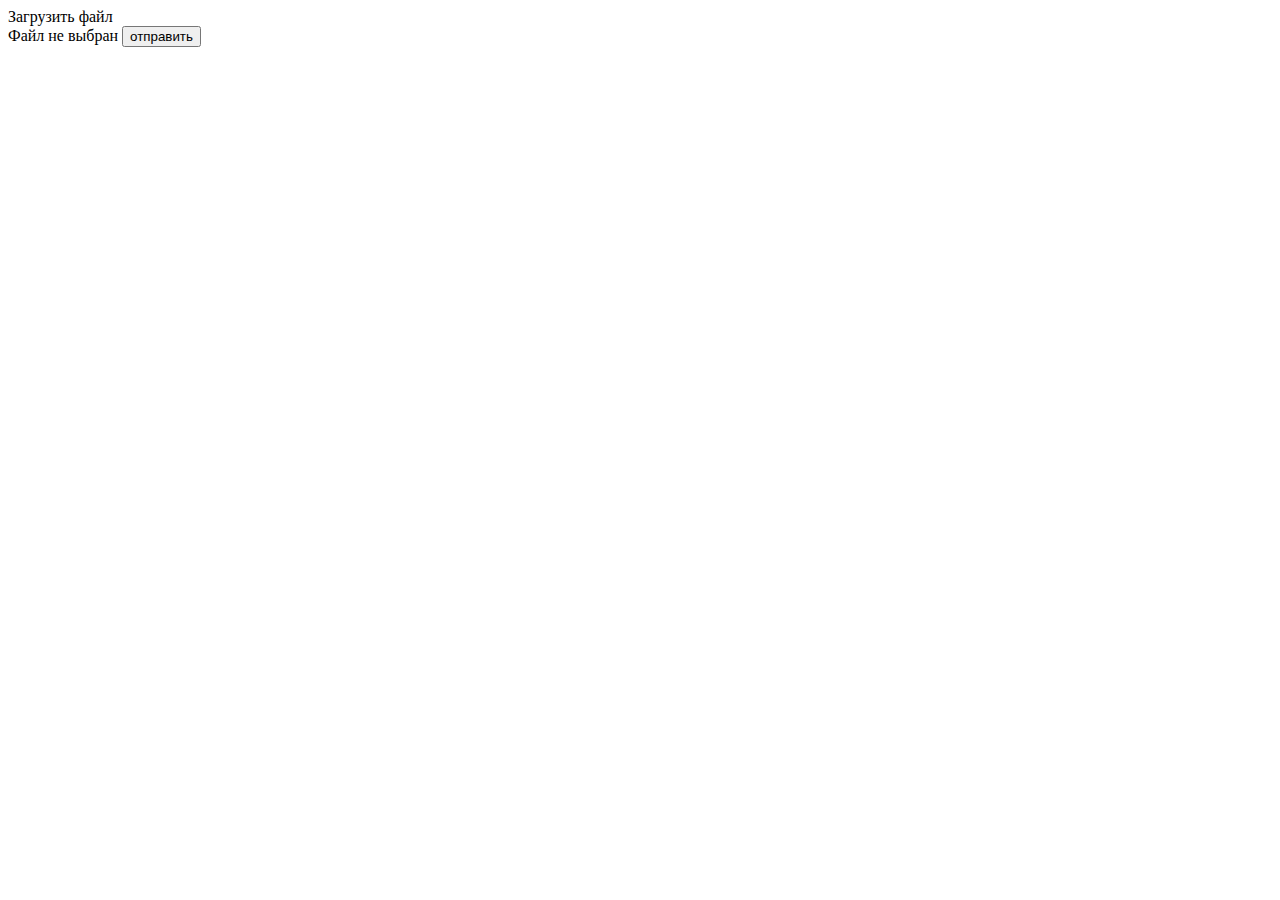
==== src/main/resources/templates/index.html @ 42c839f7 "Initial commit" ====
<!DOCTYPE html>
<html>
<head>
    <meta http-equiv="Content-type" content="text/html; charset=utf-8">
	<meta http-equiv="X-UA-Compatible" content="IE=Edge">
    <title>Input</title>
    <link rel="stylesheet" href="css/style.css" type="text/css">
</head>
<body>
    <div class="example-1">
        <form method="post" action="/uploadecxel" enctype="multipart/form-data">
            <input type="file" id="upload_file" hidden="hidden" name="file">
            <div id="upload_btn">Загрузить файл</div>
            <span id="upload_text">Файл не выбран</span>
            <button type="submit">отправить</button>
        </form>
    </div>
    <script src="script/main.js"></script>
</body>
</html>
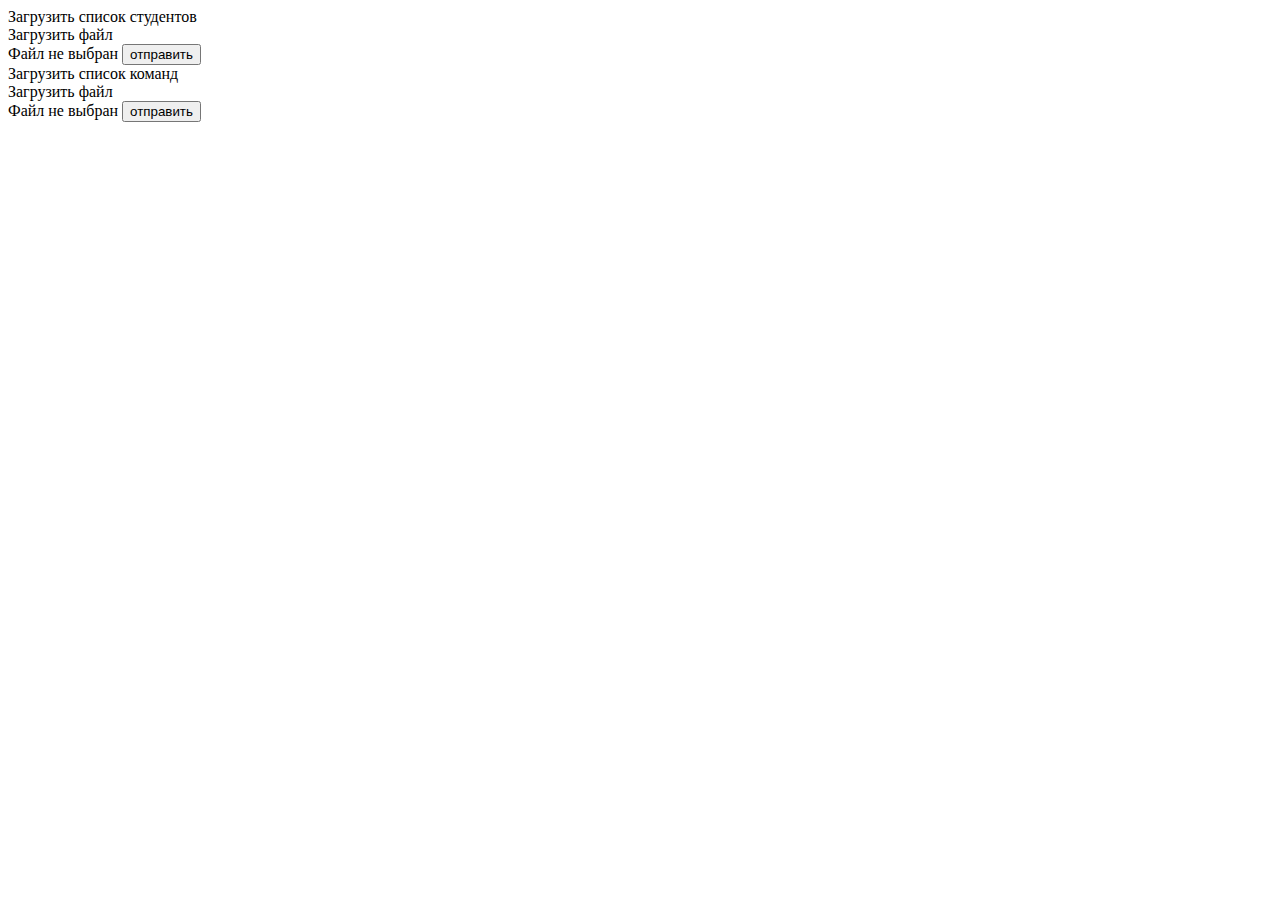
==== commit fdb48210: "0.81 release" ====
--- a/src/main/resources/templates/index.html
+++ b/src/main/resources/templates/index.html
@@ -1,13 +1,16 @@
 <!DOCTYPE html>
 <html>
 <head>
+    <link href='https://fonts.googleapis.com/css?family=Rock+Salt' rel='stylesheet' type='text/css'>
     <meta http-equiv="Content-type" content="text/html; charset=utf-8">
-	<meta http-equiv="X-UA-Compatible" content="IE=Edge">
+    <meta http-equiv="X-UA-Compatible" content="IE=Edge">
     <title>Input</title>
     <link rel="stylesheet" href="css/style.css" type="text/css">
 </head>
 <body>
-    <div class="example-1">
+<div class="example-1">
+    <div class="square">
+        <div class="p">Загрузить список студентов</div>
         <form method="post" action="/uploadecxel" enctype="multipart/form-data">
             <input type="file" id="upload_file" hidden="hidden" name="file">
             <div id="upload_btn">Загрузить файл</div>
@@ -15,6 +18,16 @@
             <button type="submit">отправить</button>
         </form>
     </div>
-    <script src="script/main.js"></script>
+    <div class="square">
+        <div class="p">Загрузить список команд</div>
+        <form method="post" action="/uploadTeams" enctype="multipart/form-data">
+            <input type="file" id="upload_file2" hidden="hidden" name="file">
+            <div id="upload_btn2">Загрузить файл</div>
+            <span id="upload_text2">Файл не выбран</span>
+            <button type="submit">отправить</button>
+        </form>
+    </div>
+</div>
+<script src="script/main.js"></script>
 </body>
 </html>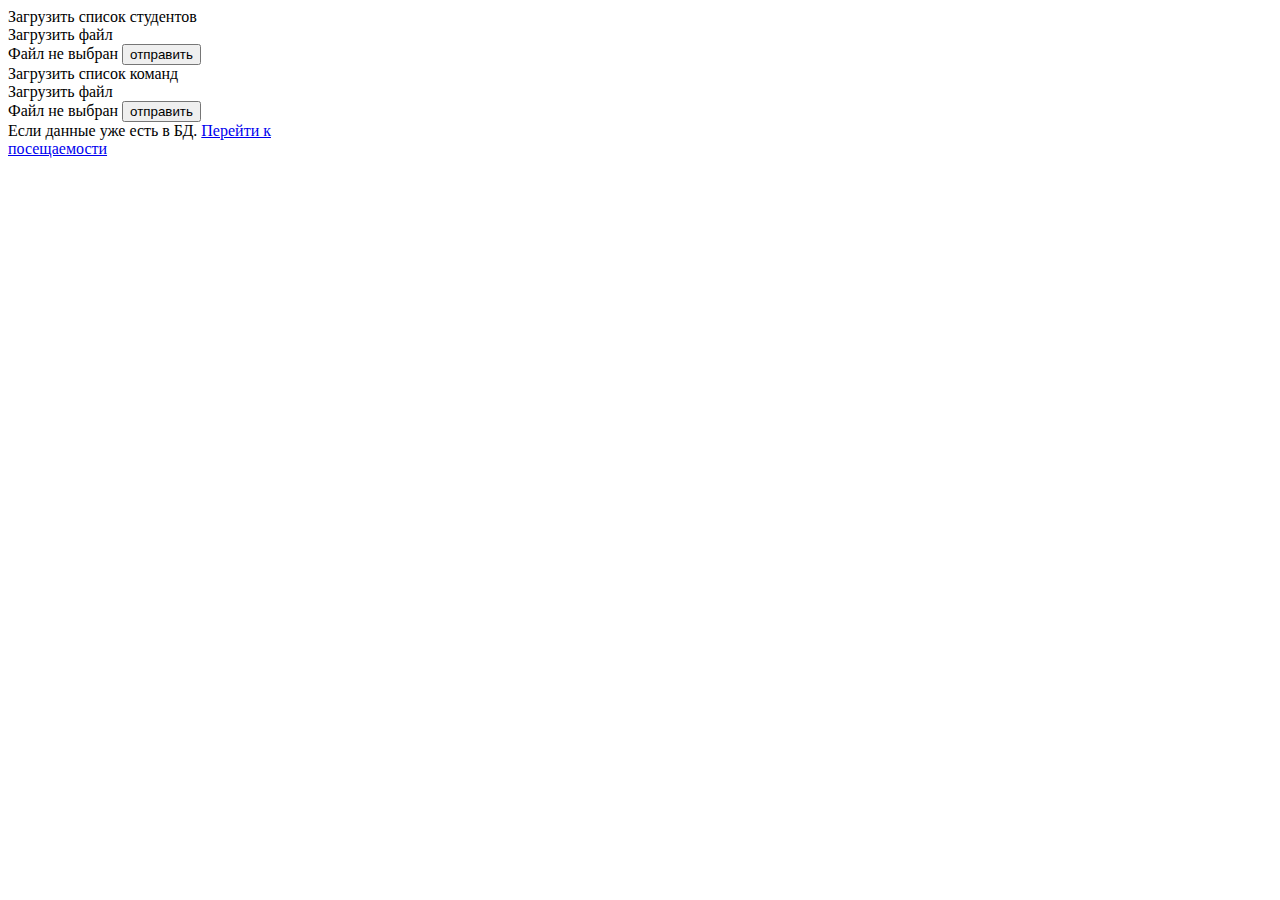
==== commit e8230794: "0.9 добаавлены тесты , доработан алгоритм опроса. Завершено полностью визуальное офрмление. Добавлен" ====
--- a/src/main/resources/templates/index.html
+++ b/src/main/resources/templates/index.html
@@ -24,8 +24,12 @@
             <input type="file" id="upload_file2" hidden="hidden" name="file">
             <div id="upload_btn2">Загрузить файл</div>
             <span id="upload_text2">Файл не выбран</span>
-            <button type="submit">отправить</button>
+            <button type="submit" >отправить</button>
         </form>
+    </div>
+    <div class="buttonWrapper">
+        Если данные уже есть в БД.
+        <a class="sendBtn" href="/visits">Перейти к</br>посещаемости</a>
     </div>
 </div>
 <script src="script/main.js"></script>
